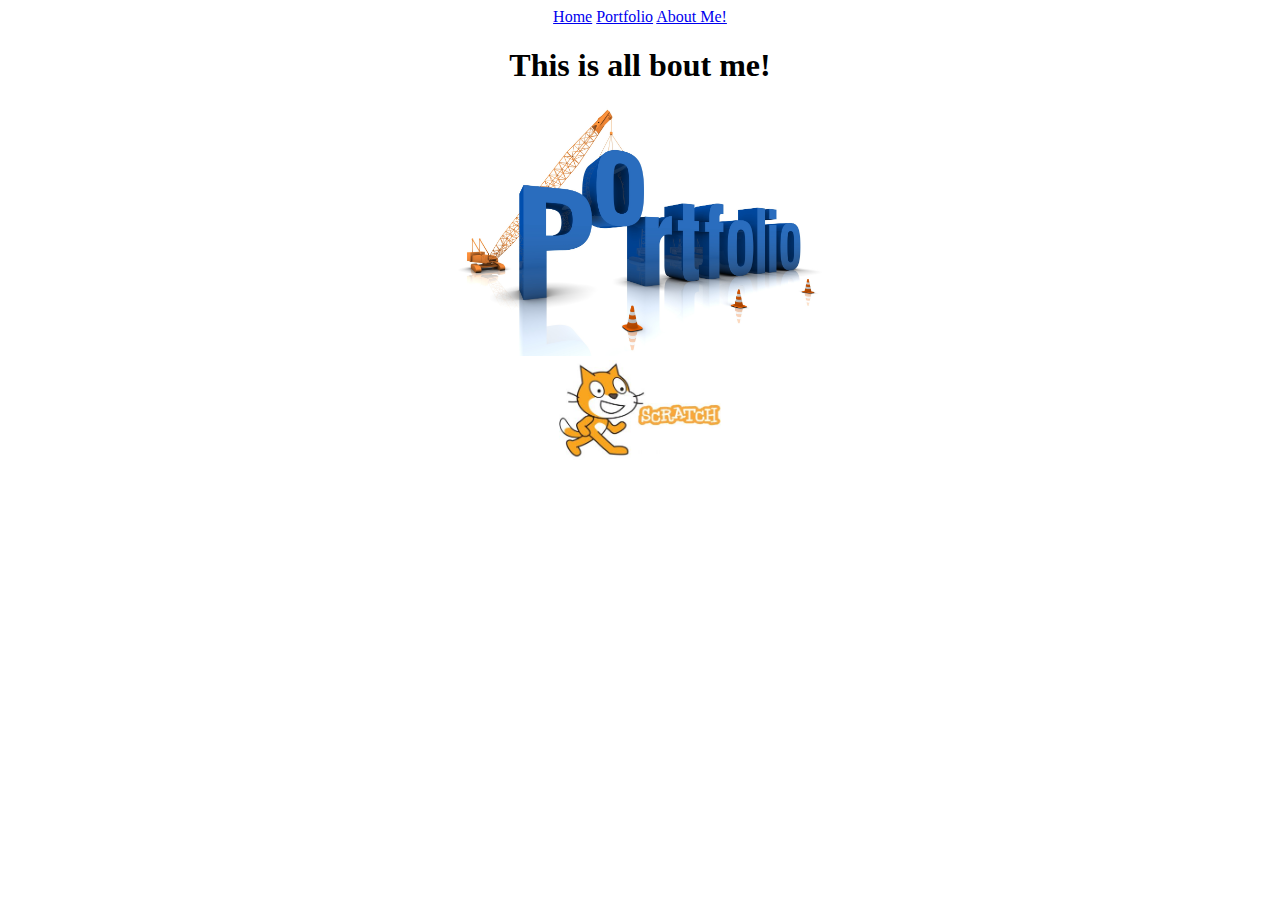
==== workspace/about_me.html @ 483456c2 "initial commit" ====
<!doctype html>
<html lang="en">
    <head>
        <meta charset="utf-8">
        <title>About Me!</title>
        <link rel="stylesheet" href="text/css">
    </head>
    <body>
        <center><a href="index.html" class="button">Home</a>
        <a href="portfolio.html">Portfolio</a>
         <a href="about_me.html">About Me!</a>
        <h1>This is all bout me!</h1>
        <img src="images/portfolio.jpg" height="250">
        <br>
        <a target="_blank" href="https://scratch.mit.edu">
          <img src="images/scratch.jpg" height="100">
        </a>
    </body>
</html>
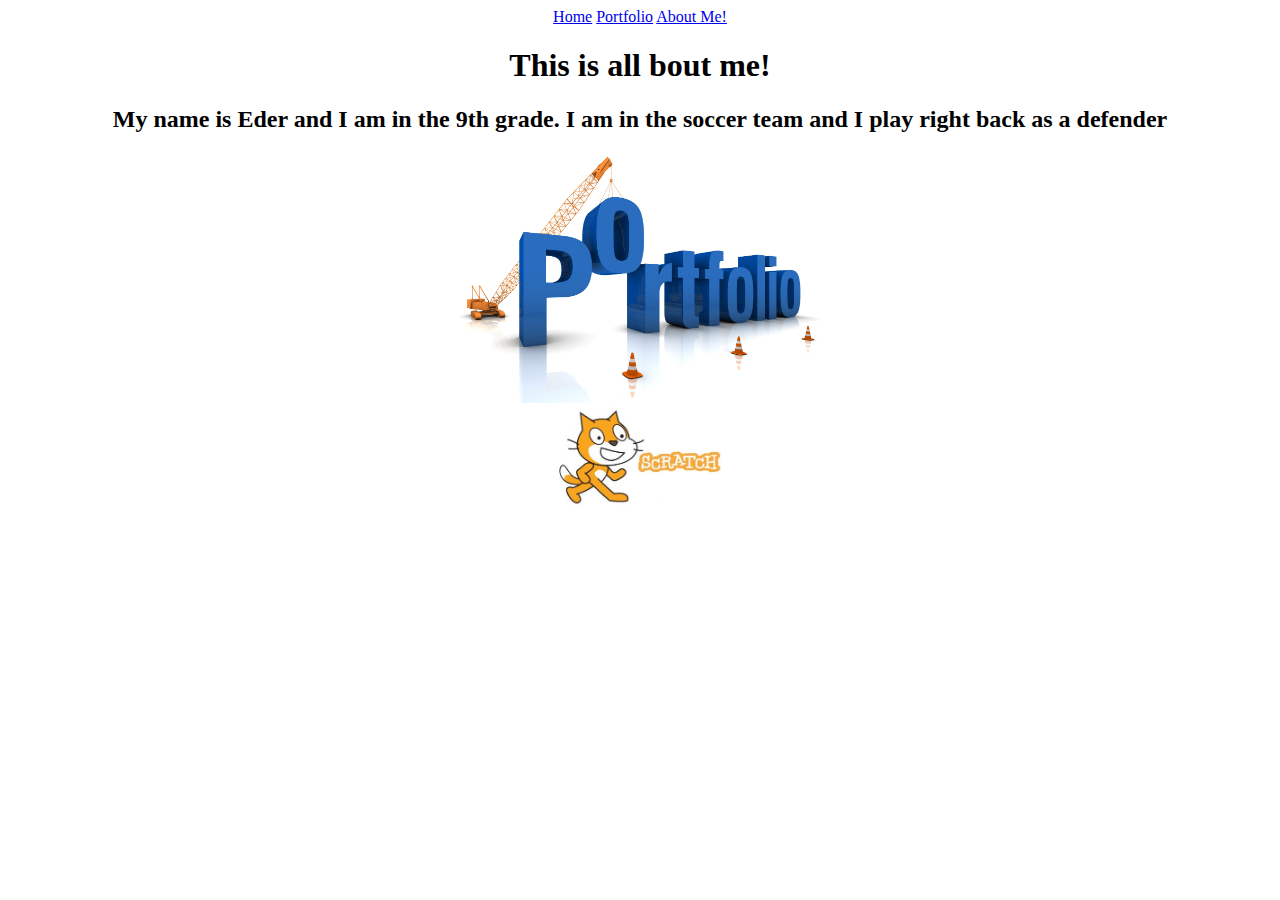
==== commit 3f8893dc: "Initial commit" ====
--- a/workspace/about_me.html
+++ b/workspace/about_me.html
@@ -10,6 +10,7 @@
         <a href="portfolio.html">Portfolio</a>
          <a href="about_me.html">About Me!</a>
         <h1>This is all bout me!</h1>
+        <h2>My name is Eder and I am in the 9th grade. I am in the soccer team and I play right back as a defender</h2>
         <img src="images/portfolio.jpg" height="250">
         <br>
         <a target="_blank" href="https://scratch.mit.edu">
